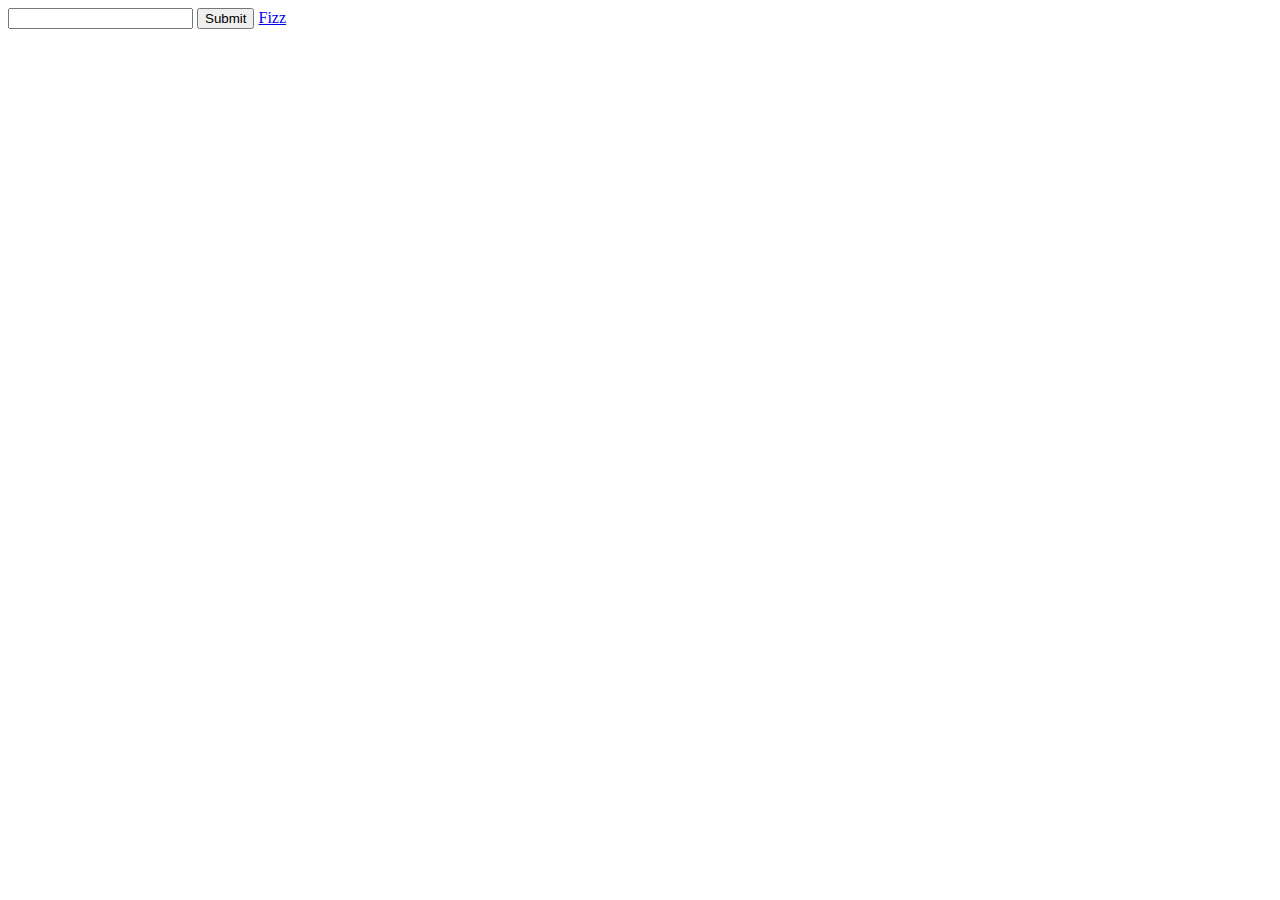
==== index.html @ 77dae30d "Merge branch 'master' of https://github.com/nathan-rabens/angularApp" ====
<!DOCTYPE html>
<html>
  <head>
    <meta charset="utf-8">
    <title>Angular App</title>
    <link rel="stylesheet" href="style.css">
  </head>

  <body ng-app="crushMod" ng-controller="fizzController">
      <!-- Api submit and input buttons -->
    <input type="text" name="name of API" value="">
    <button type="submit" name="APIbutton">Submit</button>

    <a href="#!/fizzBuzz">Fizz</a>
    <!-- <a href="#!/output">Output</a> -->

  <script src="lib/angular.min.js"></script>
  <script src="lib/angular-route.min.js"></script>
  <script src="API/apiController.js" charset="utf-8"></script>
  <script src="API/apiDirective.js" charset="utf-8"></script>
  <script src="API/apiModule.js" charset="utf-8"></script>
  <script src="API/apiService.js" charset="utf-8"></script>
  <script src="module.js"></script>
  <script src="fizzController.js"></script>
  <script src="script.js" charset="utf-8"></script>
  </body>
</html>
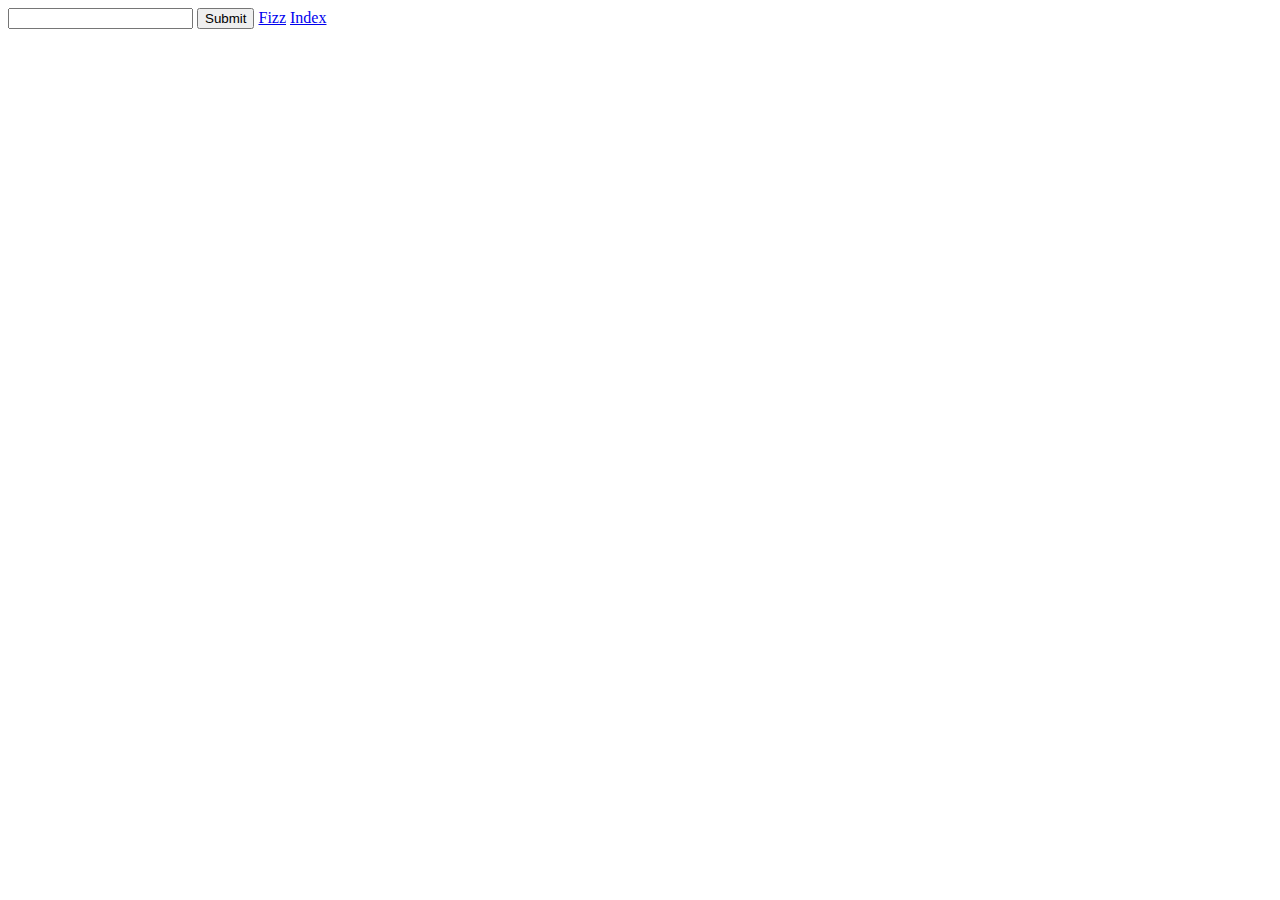
==== commit 778d1d12: "moddified API files" ====
--- a/index.html
+++ b/index.html
@@ -5,23 +5,24 @@
     <title>Angular App</title>
     <link rel="stylesheet" href="style.css">
   </head>
-
   <body ng-app="crushMod" ng-controller="fizzController">
       <!-- Api submit and input buttons -->
     <input type="text" name="name of API" value="">
     <button type="submit" name="APIbutton">Submit</button>
 
     <a href="#!/fizzBuzz">Fizz</a>
+    <a href="#!/index">Index</a>
+      <ng-view></ng-view>
     <!-- <a href="#!/output">Output</a> -->
+
 
   <script src="lib/angular.min.js"></script>
   <script src="lib/angular-route.min.js"></script>
+  <script src="js/modules/module.js"></script>
   <script src="API/apiController.js" charset="utf-8"></script>
   <script src="API/apiDirective.js" charset="utf-8"></script>
-  <script src="API/apiModule.js" charset="utf-8"></script>
   <script src="API/apiService.js" charset="utf-8"></script>
-  <script src="module.js"></script>
-  <script src="fizzController.js"></script>
-  <script src="script.js" charset="utf-8"></script>
+  <script src="js/controllers/fizzController.js"></script>
+  <script src="js/modules/configRoute.js" charset="utf-8"></script>
   </body>
 </html>
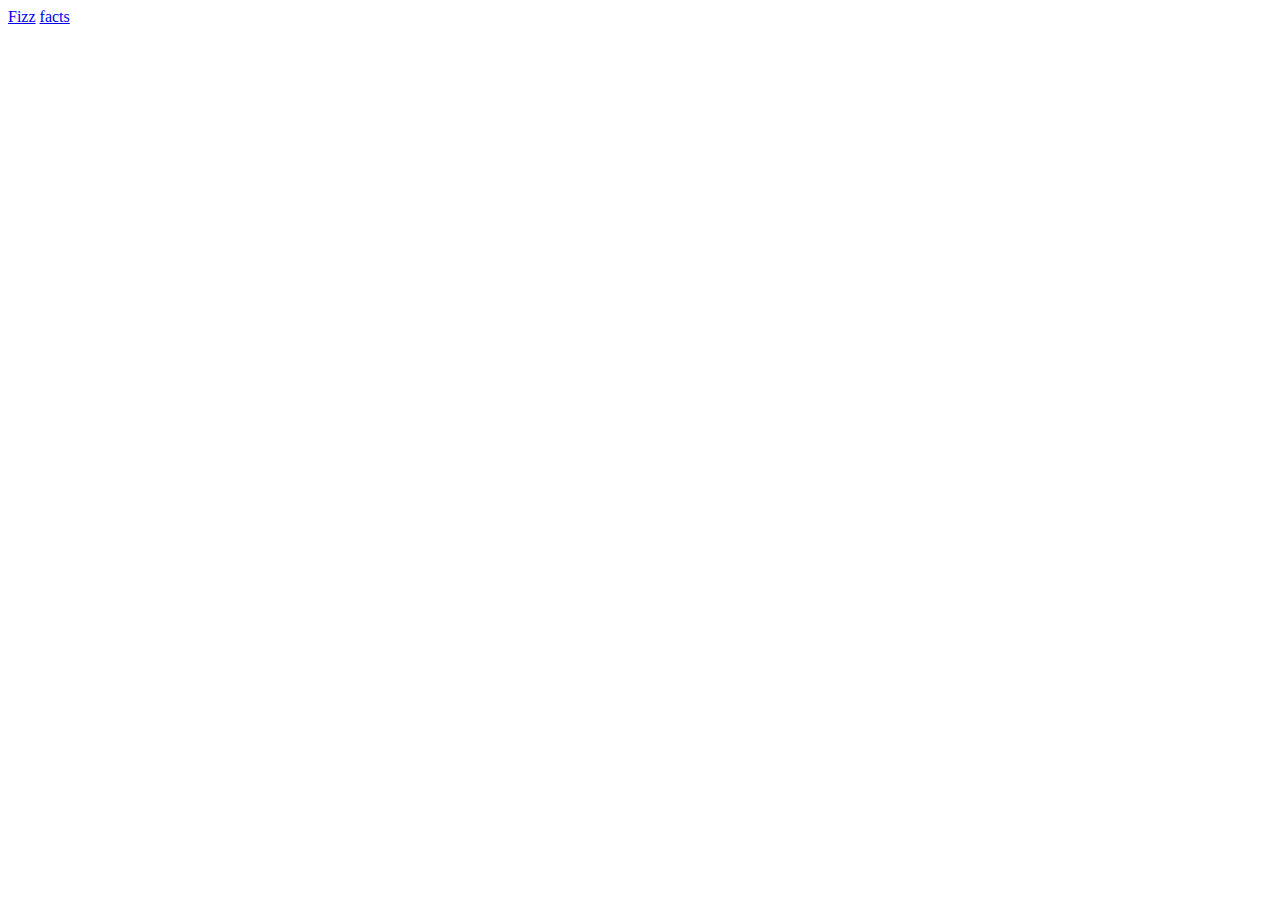
==== commit bb8bd6f7: "no errors, connectedfactController to index page" ====
--- a/index.html
+++ b/index.html
@@ -5,13 +5,11 @@
     <title>Angular App</title>
     <link rel="stylesheet" href="style.css">
   </head>
-  <body ng-app="crushMod" ng-controller="fizzController">
+  <body ng-app="crushMod" ng-controller="fizzController" ng-controller="factsController">
       <!-- Api submit and input buttons -->
-    <input type="text" name="name of API" value="">
-    <button type="submit" name="APIbutton">Submit</button>
 
     <a href="#!/fizzBuzz">Fizz</a>
-    <a href="#!/index">Index</a>
+    <a href="#!/facts">facts</a>
       <ng-view></ng-view>
     <!-- <a href="#!/output">Output</a> -->
 
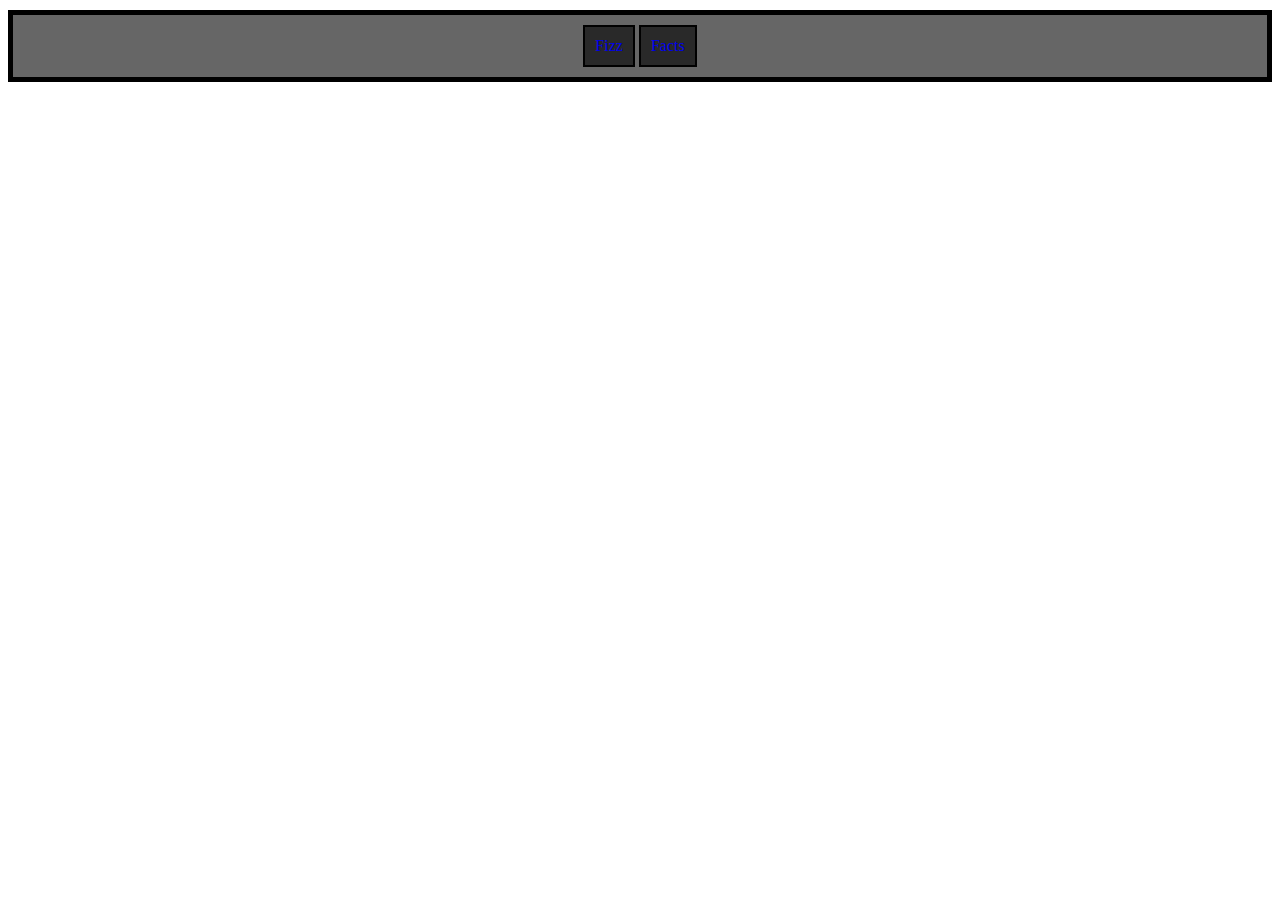
==== commit 68f3a2de: "function fizzbuzz form with slight styling" ====
--- a/index.html
+++ b/index.html
@@ -5,22 +5,29 @@
     <title>Angular App</title>
     <link rel="stylesheet" href="style.css">
   </head>
-  <body ng-app="crushMod" ng-controller="fizzController" ng-controller="factsController">
+  <body ng-app="crushMod">
       <!-- Api submit and input buttons -->
-
-    <a href="#!/fizzBuzz">Fizz</a>
-    <a href="#!/facts">facts</a>
+  <div class="mainContain">
+    <center>
+    <div class="links">
+      <a href="#!/fizzBuzz">Fizz</a>
+    </div>
+    <div class="links">
+      <a href="#!/facts">Facts</a>
+    </div>
+    </center>
       <ng-view></ng-view>
+  </div>
     <!-- <a href="#!/output">Output</a> -->
 
 
   <script src="lib/angular.min.js"></script>
   <script src="lib/angular-route.min.js"></script>
   <script src="js/modules/module.js"></script>
-  <script src="API/apiController.js" charset="utf-8"></script>
-  <script src="API/apiDirective.js" charset="utf-8"></script>
-  <script src="API/apiService.js" charset="utf-8"></script>
+  <script src="js/modules/configRoute.js"></script>
+  <script src="js/controllers/factsController.js"></script>
   <script src="js/controllers/fizzController.js"></script>
-  <script src="js/modules/configRoute.js" charset="utf-8"></script>
+  <script src="js/services/factsService.js"></script>
+  <script src="js/services/fizzBuzzService.js"></script>
   </body>
 </html>
--- a/style.css
+++ b/style.css
@@ -0,0 +1,18 @@
+.mainContain {
+    border: solid black 5px;
+    background-color: rgba(0,0,0,.6);
+    padding: 10px;
+    margin-top: 10px;
+}
+
+a {
+  text-decoration: none;
+
+}
+
+.links {
+  display: inline-block;
+  background-color: rgba(0,0,0,.6);
+  padding: 10px;
+  border: solid black 2px;
+}
